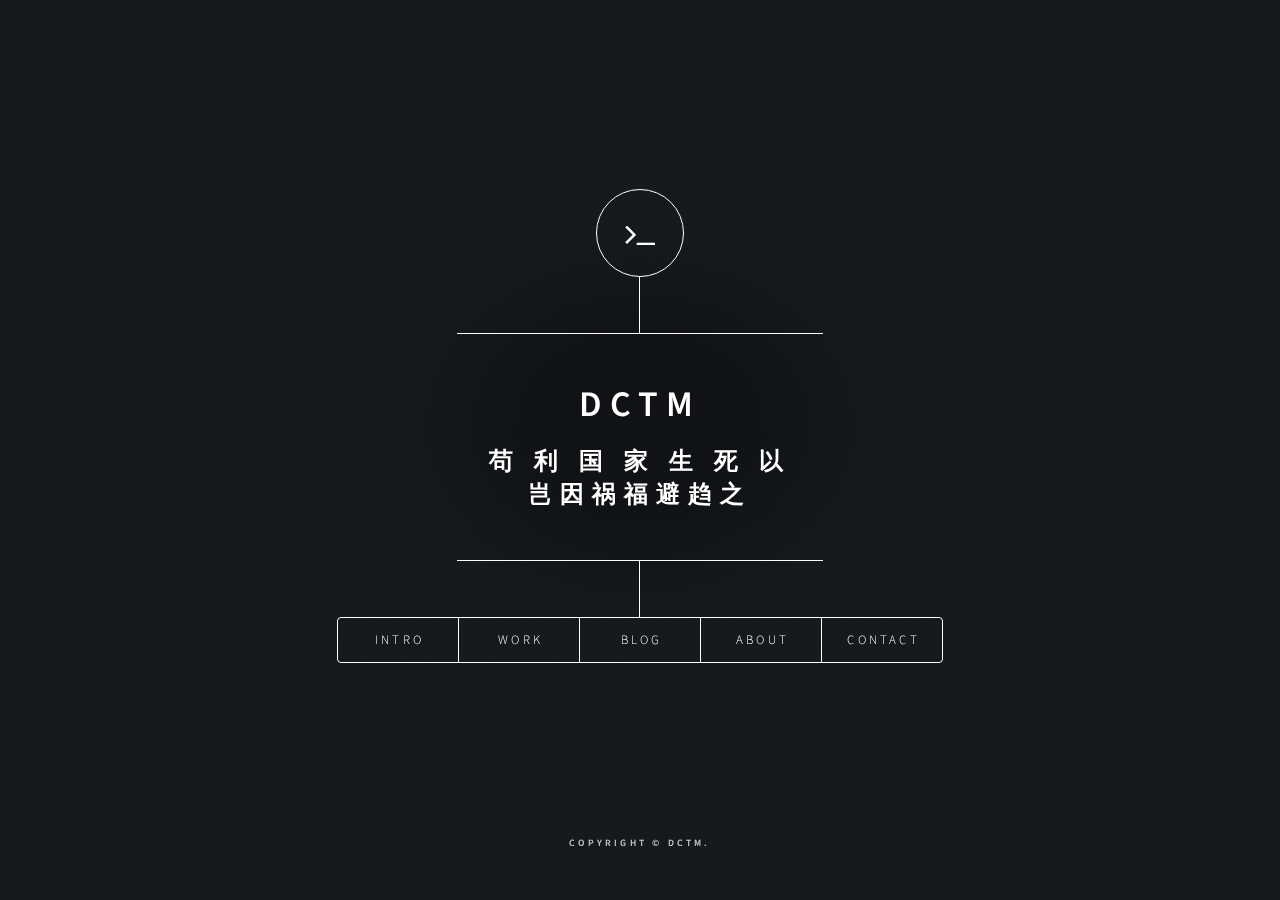
==== index.html @ d556ee76 "添加背景音乐" ====
<!DOCTYPE HTML>
<!--
	Dimension by HTML5 UP
	html5up.net | @ajlkn
	Free for personal and commercial use under the CCA 3.0 license (html5up.net/license)
-->
<html>
	<head>
		<title>DCTM</title>
		<meta charset="utf-8" />
		<meta name="viewport" content="width=device-width, initial-scale=1, user-scalable=no" />
		<link rel="stylesheet" href="assets/css/main.css" />
		<!--[if lte IE 9]><link rel="stylesheet" href="assets/css/ie9.css" /><![endif]-->
		<noscript><link rel="stylesheet" href="assets/css/noscript.css" /></noscript>
	</head>
	<body>

		<!-- Wrapper -->
			<div id="wrapper">

				<!-- Header -->
					<header id="header">
						<div class="logo">
							<span class="icon fa-terminal"></span>
						</div>
						<div class="content">
							<div class="inner">
								<h1>DCTM</h1>
								<h2><!--[-->苟 利 国 家 生 死 以<!--]--><br />
								<!--[-->岂因祸福避趋之<!--]--></h2>
							</div>
						</div>
						<nav>
							<ul>
								<li><a href="#intro">Intro</a></li>
								<li><a href="#work">Work</a></li>
								<li><a href="https://dctm.github.io/blog/">Blog</a></li>
								<li><a href="#about">About</a></li>
								<li><a href="#contact">Contact</a></li>
								<!--<li><a href="#elements">Elements</a></li>-->
							</ul>
						</nav>
					</header>

				<!-- Main -->
					<div id="main">

						<!-- Intro -->
							<article id="intro">
								<h2 class="major">Intro</h2>
								<p>窝是一名中国学生，兴趣是膜蛤、撸代码，爱好美术、音乐。</p>
								<p>日常膜蛤以表达窝对江长者的崇高敬意。<br />
								撸代码的同时听音乐——感觉真棒！</p>
							</article>

						<!-- Work -->
							<article id="work">
								<h2 class="major">Work</h2>
								<p>学习让窝进步。</p>
								<p>学习后还是学习。</p>
							</article>

						<!-- About -->
							<article id="about">
								<h2 class="major">About</h2>
								<p>现已懒癌晚期，崇尚“ 垂死病中惊坐起，谈笑风生又一年”。</p>
							</article>

						<!-- Contact -->
							<article id="contact">
								<h2 class="major">Contact</h2>
								<blockquote>E-mail one: dct.m.mei@qq.com<br>E-mail two: dct.m.mei@gmail.com</blockquote>
								<ul class="icons">
									<li><a href="https://twitter.com/DCTMEI" class="icon fa-twitter"><span class="label">Twitter</span></a></li>
									<li><a href="https://github.com/DCTM" class="icon fa-github"><span class="label">GitHub</span></a></li>
								</ul>
							</article>

						<!-- Elements -->
							<article id="elements">
								<h2 class="major">Elements</h2>

								<section>
									<h3 class="major">Text</h3>
									<p>This is <b>bold</b> and this is <strong>strong</strong>. This is <i>italic</i> and this is <em>emphasized</em>.
									This is <sup>superscript</sup> text and this is <sub>subscript</sub> text.
									This is <u>underlined</u> and this is code: <code>for (;;) { ... }</code>. Finally, <a href="#">this is a link</a>.</p>
									<hr />
									<h2>Heading Level 2</h2>
									<h3>Heading Level 3</h3>
									<h4>Heading Level 4</h4>
									<h5>Heading Level 5</h5>
									<h6>Heading Level 6</h6>
									<hr />
									<h4>Blockquote</h4>
									<blockquote>Fringilla nisl. Donec accumsan interdum nisi, quis tincidunt felis sagittis eget tempus euismod. Vestibulum ante ipsum primis in faucibus vestibulum. Blandit adipiscing eu felis iaculis volutpat ac adipiscing accumsan faucibus. Vestibulum ante ipsum primis in faucibus lorem ipsum dolor sit amet nullam adipiscing eu felis.</blockquote>
									<h4>Preformatted</h4>
									<pre><code>i = 0;

while (!deck.isInOrder()) {
    print 'Iteration ' + i;
    deck.shuffle();
    i++;
}

print 'It took ' + i + ' iterations to sort the deck.';</code></pre>
								</section>

								<section>
									<h3 class="major">Lists</h3>

									<h4>Unordered</h4>
									<ul>
										<li>Dolor pulvinar etiam.</li>
										<li>Sagittis adipiscing.</li>
										<li>Felis enim feugiat.</li>
									</ul>

									<h4>Alternate</h4>
									<ul class="alt">
										<li>Dolor pulvinar etiam.</li>
										<li>Sagittis adipiscing.</li>
										<li>Felis enim feugiat.</li>
									</ul>

									<h4>Ordered</h4>
									<ol>
										<li>Dolor pulvinar etiam.</li>
										<li>Etiam vel felis viverra.</li>
										<li>Felis enim feugiat.</li>
										<li>Dolor pulvinar etiam.</li>
										<li>Etiam vel felis lorem.</li>
										<li>Felis enim et feugiat.</li>
									</ol>
									<h4>Icons</h4>
									<ul class="icons">
										<li><a href="#" class="icon fa-twitter"><span class="label">Twitter</span></a></li>
										<li><a href="#" class="icon fa-facebook"><span class="label">Facebook</span></a></li>
										<li><a href="#" class="icon fa-instagram"><span class="label">Instagram</span></a></li>
										<li><a href="#" class="icon fa-github"><span class="label">Github</span></a></li>
									</ul>

									<h4>Actions</h4>
									<ul class="actions">
										<li><a href="#" class="button special">Default</a></li>
										<li><a href="#" class="button">Default</a></li>
									</ul>
									<ul class="actions vertical">
										<li><a href="#" class="button special">Default</a></li>
										<li><a href="#" class="button">Default</a></li>
									</ul>
								</section>

								<section>
									<h3 class="major">Table</h3>
									<h4>Default</h4>
									<div class="table-wrapper">
										<table>
											<thead>
												<tr>
													<th>Name</th>
													<th>Description</th>
													<th>Price</th>
												</tr>
											</thead>
											<tbody>
												<tr>
													<td>Item One</td>
													<td>Ante turpis integer aliquet porttitor.</td>
													<td>29.99</td>
												</tr>
												<tr>
													<td>Item Two</td>
													<td>Vis ac commodo adipiscing arcu aliquet.</td>
													<td>19.99</td>
												</tr>
												<tr>
													<td>Item Three</td>
													<td> Morbi faucibus arcu accumsan lorem.</td>
													<td>29.99</td>
												</tr>
												<tr>
													<td>Item Four</td>
													<td>Vitae integer tempus condimentum.</td>
													<td>19.99</td>
												</tr>
												<tr>
													<td>Item Five</td>
													<td>Ante turpis integer aliquet porttitor.</td>
													<td>29.99</td>
												</tr>
											</tbody>
											<tfoot>
												<tr>
													<td colspan="2"></td>
													<td>100.00</td>
												</tr>
											</tfoot>
										</table>
									</div>

									<h4>Alternate</h4>
									<div class="table-wrapper">
										<table class="alt">
											<thead>
												<tr>
													<th>Name</th>
													<th>Description</th>
													<th>Price</th>
												</tr>
											</thead>
											<tbody>
												<tr>
													<td>Item One</td>
													<td>Ante turpis integer aliquet porttitor.</td>
													<td>29.99</td>
												</tr>
												<tr>
													<td>Item Two</td>
													<td>Vis ac commodo adipiscing arcu aliquet.</td>
													<td>19.99</td>
												</tr>
												<tr>
													<td>Item Three</td>
													<td> Morbi faucibus arcu accumsan lorem.</td>
													<td>29.99</td>
												</tr>
												<tr>
													<td>Item Four</td>
													<td>Vitae integer tempus condimentum.</td>
													<td>19.99</td>
												</tr>
												<tr>
													<td>Item Five</td>
													<td>Ante turpis integer aliquet porttitor.</td>
													<td>29.99</td>
												</tr>
											</tbody>
											<tfoot>
												<tr>
													<td colspan="2"></td>
													<td>100.00</td>
												</tr>
											</tfoot>
										</table>
									</div>
								</section>

								<section>
									<h3 class="major">Buttons</h3>
									<ul class="actions">
										<li><a href="#" class="button special">Special</a></li>
										<li><a href="#" class="button">Default</a></li>
									</ul>
									<ul class="actions">
										<li><a href="#" class="button">Default</a></li>
										<li><a href="#" class="button small">Small</a></li>
									</ul>
									<ul class="actions">
										<li><a href="#" class="button special icon fa-download">Icon</a></li>
										<li><a href="#" class="button icon fa-download">Icon</a></li>
									</ul>
									<ul class="actions">
										<li><span class="button special disabled">Disabled</span></li>
										<li><span class="button disabled">Disabled</span></li>
									</ul>
								</section>

								<section>
									<h3 class="major">Form</h3>
									<form method="post" action="#">
										<div class="field half first">
											<label for="demo-name">Name</label>
											<input type="text" name="demo-name" id="demo-name" value="" placeholder="Jane Doe" />
										</div>
										<div class="field half">
											<label for="demo-email">Email</label>
											<input type="email" name="demo-email" id="demo-email" value="" placeholder="jane@untitled.tld" />
										</div>
										<div class="field">
											<label for="demo-category">Category</label>
											<div class="select-wrapper">
												<select name="demo-category" id="demo-category">
													<option value="">-</option>
													<option value="1">Manufacturing</option>
													<option value="1">Shipping</option>
													<option value="1">Administration</option>
													<option value="1">Human Resources</option>
												</select>
											</div>
										</div>
										<div class="field half first">
											<input type="radio" id="demo-priority-low" name="demo-priority" checked>
											<label for="demo-priority-low">Low</label>
										</div>
										<div class="field half">
											<input type="radio" id="demo-priority-high" name="demo-priority">
											<label for="demo-priority-high">High</label>
										</div>
										<div class="field half first">
											<input type="checkbox" id="demo-copy" name="demo-copy">
											<label for="demo-copy">Email me a copy</label>
										</div>
										<div class="field half">
											<input type="checkbox" id="demo-human" name="demo-human" checked>
											<label for="demo-human">Not a robot</label>
										</div>
										<div class="field">
											<label for="demo-message">Message</label>
											<textarea name="demo-message" id="demo-message" placeholder="Enter your message" rows="6"></textarea>
										</div>
										<ul class="actions">
											<li><input type="submit" value="Send Message" class="special" /></li>
											<li><input type="reset" value="Reset" /></li>
										</ul>
									</form>
								</section>

							</article>

					</div>

                    <audio autoplay="autoplay"><source src="https://static.dct.party/data/f_26842573.mp3" type="audio/mpeg"/></audio>
				<!-- Footer -->
					<footer id="footer">
						<p class="copyright"><strong>Copyright &copy; DCTM.</strong></p>
					</footer>

			</div>

		<!-- BG -->
			<div id="bg"></div>

		<!-- Scripts -->
			<script src="assets/js/jquery.min.js"></script>
			<script src="assets/js/skel.min.js"></script>
			<script src="assets/js/util.js"></script>
			<script src="assets/js/main.js"></script>

	</body>
</html>
---- assets/css/main.css ----
@import url(font-awesome.min.css);
@import url("https://fonts.googleapis.com/css?family=Source+Sans+Pro:300italic,600italic,300,600");

/*
	Dimension by HTML5 UP
	html5up.net | @ajlkn
	Free for personal and commercial use under the CCA 3.0 license (html5up.net/license)
*/

/* Reset */

	html, body, div, span, applet, object, iframe, h1, h2, h3, h4, h5, h6, p, blockquote, pre, a, abbr, acronym, address, big, cite, code, del, dfn, em, img, ins, kbd, q, s, samp, small, strike, strong, sub, sup, tt, var, b, u, i, center, dl, dt, dd, ol, ul, li, fieldset, form, label, legend, table, caption, tbody, tfoot, thead, tr, th, td, article, aside, canvas, details, embed, figure, figcaption, footer, header, hgroup, menu, nav, output, ruby, section, summary, time, mark, audio, video {
		margin: 0;
		padding: 0;
		border: 0;
		font-size: 100%;
		font: inherit;
		vertical-align: baseline;
	}

	article, aside, details, figcaption, figure, footer, header, hgroup, menu, nav, section {
		display: block;
	}

	body {
		line-height: 1;
	}

	ol, ul {
		list-style: none;
	}

	blockquote, q {
		quotes: none;
	}

	blockquote:before, blockquote:after, q:before, q:after {
		content: '';
		content: none;
	}

	table {
		border-collapse: collapse;
		border-spacing: 0;
	}

	body {
		-webkit-text-size-adjust: none;
	}

/* Box Model */

	*, *:before, *:after {
		-moz-box-sizing: border-box;
		-webkit-box-sizing: border-box;
		box-sizing: border-box;
	}

/* Basic */

	@-ms-viewport {
		width: device-width;
	}

	@media screen and (max-width: 480px) {

		html, body {
			min-width: 320px;
		}

	}

	body {
		background: #1b1f22;
	}

		body.is-loading *, body.is-loading *:before, body.is-loading *:after, body.is-switching *, body.is-switching *:before, body.is-switching *:after {
			-moz-animation: none !important;
			-webkit-animation: none !important;
			-ms-animation: none !important;
			animation: none !important;
			-moz-transition: none !important;
			-webkit-transition: none !important;
			-ms-transition: none !important;
			transition: none !important;
			-moz-transition-delay: none !important;
			-webkit-transition-delay: none !important;
			-ms-transition-delay: none !important;
			transition-delay: none !important;
		}

/* Type */

	html {
		font-size: 16pt;
	}

		@media screen and (max-width: 1680px) {

			html {
				font-size: 12pt;
			}

		}

		@media screen and (max-width: 736px) {

			html {
				font-size: 11pt;
			}

		}

		@media screen and (max-width: 360px) {

			html {
				font-size: 10pt;
			}

		}

	body, input, select, textarea {
		color: #ffffff;
		font-family: "Source Sans Pro", sans-serif;
		font-weight: 300;
		font-size: 1rem;
		line-height: 1.65;
	}

	a {
		-moz-transition: color 0.2s ease-in-out, background-color 0.2s ease-in-out, border-bottom-color 0.2s ease-in-out;
		-webkit-transition: color 0.2s ease-in-out, background-color 0.2s ease-in-out, border-bottom-color 0.2s ease-in-out;
		-ms-transition: color 0.2s ease-in-out, background-color 0.2s ease-in-out, border-bottom-color 0.2s ease-in-out;
		transition: color 0.2s ease-in-out, background-color 0.2s ease-in-out, border-bottom-color 0.2s ease-in-out;
		border-bottom: dotted 1px rgba(255, 255, 255, 0.5);
		text-decoration: none;
		color: inherit;
	}

		a:hover {
			border-bottom-color: transparent;
		}

	strong, b {
		color: #ffffff;
		font-weight: 600;
	}

	em, i {
		font-style: italic;
	}

	p {
		margin: 0 0 2rem 0;
	}

	h1, h2, h3, h4, h5, h6 {
		color: #ffffff;
		font-weight: 600;
		line-height: 1.5;
		margin: 0 0 1rem 0;
		text-transform: uppercase;
		letter-spacing: 0.2rem;
	}

		h1 a, h2 a, h3 a, h4 a, h5 a, h6 a {
			color: inherit;
			text-decoration: none;
		}

		h1.major, h2.major, h3.major, h4.major, h5.major, h6.major {
			border-bottom: solid 1px #ffffff;
			width: -moz-max-content;
			width: -webkit-max-content;
			width: -ms-max-content;
			width: max-content;
			padding-bottom: 0.5rem;
			margin: 0 0 2rem 0;
		}

	h1 {
		font-size: 2.25rem;
		line-height: 1.3;
		letter-spacing: 0.5rem;
	}

	h2 {
		font-size: 1.5rem;
		line-height: 1.4;
		letter-spacing: 0.5rem;
	}

	h3 {
		font-size: 1rem;
	}

	h4 {
		font-size: 0.8rem;
	}

	h5 {
		font-size: 0.7rem;
	}

	h6 {
		font-size: 0.6rem;
	}

	@media screen and (max-width: 736px) {

		h1 {
			font-size: 1.75rem;
			line-height: 1.4;
		}

		h2 {
			font-size: 1.25em;
			line-height: 1.5;
		}

	}

	sub {
		font-size: 0.8rem;
		position: relative;
		top: 0.5rem;
	}

	sup {
		font-size: 0.8rem;
		position: relative;
		top: -0.5rem;
	}

	blockquote {
		border-left: solid 4px #ffffff;
		font-style: italic;
		margin: 0 0 2rem 0;
		padding: 0.5rem 0 0.5rem 2rem;
	}

	code {
		background: rgba(255, 255, 255, 0.075);
		border-radius: 4px;
		font-family: "Courier New", monospace;
		font-size: 0.9rem;
		margin: 0 0.25rem;
		padding: 0.25rem 0.65rem;
	}

	pre {
		-webkit-overflow-scrolling: touch;
		font-family: "Courier New", monospace;
		font-size: 0.9rem;
		margin: 0 0 2rem 0;
	}

		pre code {
			display: block;
			line-height: 1.75;
			padding: 1rem 1.5rem;
			overflow-x: auto;
		}

	hr {
		border: 0;
		border-bottom: solid 1px #ffffff;
		margin: 2.75rem 0;
	}

	.align-left {
		text-align: left;
	}

	.align-center {
		text-align: center;
	}

	.align-right {
		text-align: right;
	}

/* Form */

	form {
		margin: 0 0 2.5rem 0;
	}

		form .field {
			margin: 0 0 1.5rem 0;
		}

			form .field.half {
				width: 50%;
				float: left;
				padding: 0 0 0 0.75rem;
			}

				form .field.half.first {
					padding: 0 0.75rem 0 0;
				}

		form > .actions {
			margin: 1.875rem 0 0 0 !important;
		}

		@media screen and (max-width: 736px) {

			form .field {
				margin: 0 0 1.125rem 0;
			}

				form .field.half {
					padding: 0 0 0 0.5625rem;
				}

					form .field.half.first {
						padding: 0 0.5625rem 0 0;
					}

			form > .actions {
				margin: 1.5rem 0 0 0 !important;
			}

		}

		@media screen and (max-width: 480px) {

			form .field.half {
				width: 100%;
				float: none;
				padding: 0;
			}

				form .field.half.first {
					padding: 0;
				}

		}

	label {
		color: #ffffff;
		display: block;
		font-size: 0.8rem;
		font-weight: 300;
		letter-spacing: 0.2rem;
		line-height: 1.5;
		margin: 0 0 1rem 0;
		text-transform: uppercase;
	}

	input[type="text"],
	input[type="password"],
	input[type="email"],
	input[type="tel"],
	select,
	textarea {
		-moz-appearance: none;
		-webkit-appearance: none;
		-ms-appearance: none;
		appearance: none;
		-moz-transition: border-color 0.2s ease-in-out, box-shadow 0.2s ease-in-out, background-color 0.2s ease-in-out;
		-webkit-transition: border-color 0.2s ease-in-out, box-shadow 0.2s ease-in-out, background-color 0.2s ease-in-out;
		-ms-transition: border-color 0.2s ease-in-out, box-shadow 0.2s ease-in-out, background-color 0.2s ease-in-out;
		transition: border-color 0.2s ease-in-out, box-shadow 0.2s ease-in-out, background-color 0.2s ease-in-out;
		background: transparent;
		border-radius: 4px;
		border: solid 1px #ffffff;
		color: inherit;
		display: block;
		outline: 0;
		padding: 0 1rem;
		text-decoration: none;
		width: 100%;
	}

		input[type="text"]:invalid,
		input[type="password"]:invalid,
		input[type="email"]:invalid,
		input[type="tel"]:invalid,
		select:invalid,
		textarea:invalid {
			box-shadow: none;
		}

		input[type="text"]:focus,
		input[type="password"]:focus,
		input[type="email"]:focus,
		input[type="tel"]:focus,
		select:focus,
		textarea:focus {
			background: rgba(255, 255, 255, 0.075);
			border-color: #ffffff;
			box-shadow: 0 0 0 1px #ffffff;
		}

	select option {
		background: #1b1f22;
		color: #ffffff;
	}

	.select-wrapper {
		text-decoration: none;
		display: block;
		position: relative;
	}

		.select-wrapper:before {
			-moz-osx-font-smoothing: grayscale;
			-webkit-font-smoothing: antialiased;
			font-family: FontAwesome;
			font-style: normal;
			font-weight: normal;
			text-transform: none !important;
		}

		.select-wrapper:before {
			color: #ffffff;
			content: '\f107';
			display: block;
			height: 2.75rem;
			line-height: calc(2.75rem + 0em);
			pointer-events: none;
			position: absolute;
			right: 0;
			text-align: center;
			top: 0;
			width: 2.75rem;
		}

		.select-wrapper select::-ms-expand {
			display: none;
		}

	input[type="text"],
	input[type="password"],
	input[type="email"],
	select {
		height: 2.75rem;
	}

	textarea {
		padding: 0.75rem 1rem;
	}

	input[type="checkbox"],
	input[type="radio"] {
		-moz-appearance: none;
		-webkit-appearance: none;
		-ms-appearance: none;
		appearance: none;
		display: block;
		float: left;
		margin-right: -2rem;
		opacity: 0;
		width: 1rem;
		z-index: -1;
	}

		input[type="checkbox"] + label,
		input[type="radio"] + label {
			text-decoration: none;
			-moz-user-select: none;
			-webkit-user-select: none;
			-ms-user-select: none;
			user-select: none;
			color: #ffffff;
			cursor: pointer;
			display: inline-block;
			font-size: 0.8rem;
			font-weight: 300;
			margin: 0 0 0.5rem 0;
			padding-left: 2.65rem;
			padding-right: 0.75rem;
			position: relative;
		}

			input[type="checkbox"] + label:before,
			input[type="radio"] + label:before {
				-moz-osx-font-smoothing: grayscale;
				-webkit-font-smoothing: antialiased;
				font-family: FontAwesome;
				font-style: normal;
				font-weight: normal;
				text-transform: none !important;
			}

			input[type="checkbox"] + label:before,
			input[type="radio"] + label:before {
				-moz-transition: border-color 0.2s ease-in-out, box-shadow 0.2s ease-in-out, background-color 0.2s ease-in-out;
				-webkit-transition: border-color 0.2s ease-in-out, box-shadow 0.2s ease-in-out, background-color 0.2s ease-in-out;
				-ms-transition: border-color 0.2s ease-in-out, box-shadow 0.2s ease-in-out, background-color 0.2s ease-in-out;
				transition: border-color 0.2s ease-in-out, box-shadow 0.2s ease-in-out, background-color 0.2s ease-in-out;
				border-radius: 4px;
				border: solid 1px #ffffff;
				content: '';
				display: inline-block;
				height: 1.65rem;
				left: 0;
				line-height: calc(1.58125rem + 0em);
				position: absolute;
				text-align: center;
				top: -0.125rem;
				width: 1.65rem;
			}

		input[type="checkbox"]:checked + label:before,
		input[type="radio"]:checked + label:before {
			background: #ffffff !important;
			border-color: #ffffff !important;
			color: #1b1f22;
			content: '\f00c';
		}

		input[type="checkbox"]:focus + label:before,
		input[type="radio"]:focus + label:before {
			background: rgba(255, 255, 255, 0.075);
			border-color: #ffffff;
			box-shadow: 0 0 0 1px #ffffff;
		}

	input[type="checkbox"] + label:before {
		border-radius: 4px;
	}

	input[type="radio"] + label:before {
		border-radius: 100%;
	}

	::-webkit-input-placeholder {
		color: rgba(255, 255, 255, 0.5) !important;
		opacity: 1.0;
	}

	:-moz-placeholder {
		color: rgba(255, 255, 255, 0.5) !important;
		opacity: 1.0;
	}

	::-moz-placeholder {
		color: rgba(255, 255, 255, 0.5) !important;
		opacity: 1.0;
	}

	:-ms-input-placeholder {
		color: rgba(255, 255, 255, 0.5) !important;
		opacity: 1.0;
	}

	.formerize-placeholder {
		color: rgba(255, 255, 255, 0.5) !important;
		opacity: 1.0;
	}

/* Box */

	.box {
		border-radius: 4px;
		border: solid 1px #ffffff;
		margin-bottom: 2rem;
		padding: 1.5em;
	}

		.box > :last-child,
		.box > :last-child > :last-child,
		.box > :last-child > :last-child > :last-child {
			margin-bottom: 0;
		}

		.box.alt {
			border: 0;
			border-radius: 0;
			padding: 0;
		}

/* Icon */

	.icon {
		text-decoration: none;
		border-bottom: none;
		position: relative;
	}

		.icon:before {
			-moz-osx-font-smoothing: grayscale;
			-webkit-font-smoothing: antialiased;
			font-family: FontAwesome;
			font-style: normal;
			font-weight: normal;
			text-transform: none !important;
		}

		.icon > .label {
			display: none;
		}

/* Image */

	.image {
		border-radius: 4px;
		border: 0;
		display: inline-block;
		position: relative;
	}

		.image:before {
			-moz-pointer-events: none;
			-webkit-pointer-events: none;
			-ms-pointer-events: none;
			pointer-events: none;
			background-image: url("../../images/overlay.png");
			background-color: rgba(19, 21, 25, 0.5);
			border-radius: 4px;
			content: '';
			display: block;
			height: 100%;
			left: 0;
			opacity: 0.5;
			position: absolute;
			top: 0;
			width: 100%;
		}

		.image img {
			border-radius: 4px;
			display: block;
		}

		.image.left, .image.right {
			max-width: 40%;
		}

			.image.left img, .image.right img {
				width: 100%;
			}

		.image.left {
			float: left;
			padding: 0 1.5em 1em 0;
			top: 0.25em;
		}

		.image.right {
			float: right;
			padding: 0 0 1em 1.5em;
			top: 0.25em;
		}

		.image.fit {
			display: block;
			margin: 0 0 2rem 0;
			width: 100%;
		}

			.image.fit img {
				width: 100%;
			}

		.image.main {
			display: block;
			margin: 2.5rem 0;
			width: 100%;
		}

			.image.main img {
				width: 100%;
			}

		@media screen and (max-width: 736px) {

			.image.main {
				margin: 2rem 0;
			}

		}

		@media screen and (max-width: 480px) {

			.image.main {
				margin: 1.5rem 0;
			}

		}

/* List */

	ol {
		list-style: decimal;
		margin: 0 0 2rem 0;
		padding-left: 1.25em;
	}

		ol li {
			padding-left: 0.25em;
		}

	ul {
		list-style: disc;
		margin: 0 0 2rem 0;
		padding-left: 1em;
	}

		ul li {
			padding-left: 0.5em;
		}

		ul.alt {
			list-style: none;
			padding-left: 0;
		}

			ul.alt li {
				border-top: solid 1px #ffffff;
				padding: 0.5em 0;
			}

				ul.alt li:first-child {
					border-top: 0;
					padding-top: 0;
				}

		ul.icons {
			cursor: default;
			list-style: none;
			padding-left: 0;
		}

			ul.icons li {
				display: inline-block;
				padding: 0 0.75em 0 0;
			}

				ul.icons li:last-child {
					padding-right: 0;
				}

				ul.icons li a {
					border-radius: 100%;
					box-shadow: inset 0 0 0 1px #ffffff;
					display: inline-block;
					height: 2.25rem;
					line-height: 2.25rem;
					text-align: center;
					width: 2.25rem;
				}

					ul.icons li a:hover {
						background-color: rgba(255, 255, 255, 0.075);
					}

					ul.icons li a:active {
						background-color: rgba(255, 255, 255, 0.175);
					}

		ul.actions {
			cursor: default;
			list-style: none;
			padding-left: 0;
		}

			ul.actions li {
				display: inline-block;
				padding: 0 1rem 0 0;
				vertical-align: middle;
			}

				ul.actions li:last-child {
					padding-right: 0;
				}

			ul.actions.small li {
				padding: 0 0.5rem 0 0;
			}

			ul.actions.vertical li {
				display: block;
				padding: 1rem 0 0 0;
			}

				ul.actions.vertical li:first-child {
					padding-top: 0;
				}

				ul.actions.vertical li > * {
					margin-bottom: 0;
				}

			ul.actions.vertical.small li {
				padding: 0.5rem 0 0 0;
			}

				ul.actions.vertical.small li:first-child {
					padding-top: 0;
				}

			ul.actions.fit {
				display: table;
				margin-left: -1rem;
				padding: 0;
				table-layout: fixed;
				width: calc(100% + 1rem);
			}

				ul.actions.fit li {
					display: table-cell;
					padding: 0 0 0 1rem;
				}

					ul.actions.fit li > * {
						margin-bottom: 0;
					}

				ul.actions.fit.small {
					margin-left: -0.5rem;
					width: calc(100% + 0.5rem);
				}

					ul.actions.fit.small li {
						padding: 0 0 0 0.5rem;
					}

			@media screen and (max-width: 480px) {

				ul.actions {
					margin: 0 0 2rem 0;
				}

					ul.actions li {
						padding: 1rem 0 0 0;
						display: block;
						text-align: center;
						width: 100%;
					}

						ul.actions li:first-child {
							padding-top: 0;
						}

						ul.actions li > * {
							width: 100%;
							margin: 0 !important;
						}

							ul.actions li > *.icon:before {
								margin-left: -2em;
							}

					ul.actions.small li {
						padding: 0.5rem 0 0 0;
					}

						ul.actions.small li:first-child {
							padding-top: 0;
						}

			}

	dl {
		margin: 0 0 2rem 0;
	}

		dl dt {
			display: block;
			font-weight: 600;
			margin: 0 0 1rem 0;
		}

		dl dd {
			margin-left: 2rem;
		}

/* Table */

	.table-wrapper {
		-webkit-overflow-scrolling: touch;
		overflow-x: auto;
	}

	table {
		margin: 0 0 2rem 0;
		width: 100%;
	}

		table tbody tr {
			border: solid 1px #ffffff;
			border-left: 0;
			border-right: 0;
		}

			table tbody tr:nth-child(2n + 1) {
				background-color: rgba(255, 255, 255, 0.075);
			}

		table td {
			padding: 0.75em 0.75em;
		}

		table th {
			color: #ffffff;
			font-size: 0.9em;
			font-weight: 600;
			padding: 0 0.75em 0.75em 0.75em;
			text-align: left;
		}

		table thead {
			border-bottom: solid 2px #ffffff;
		}

		table tfoot {
			border-top: solid 2px #ffffff;
		}

		table.alt {
			border-collapse: separate;
		}

			table.alt tbody tr td {
				border: solid 1px #ffffff;
				border-left-width: 0;
				border-top-width: 0;
			}

				table.alt tbody tr td:first-child {
					border-left-width: 1px;
				}

			table.alt tbody tr:first-child td {
				border-top-width: 1px;
			}

			table.alt thead {
				border-bottom: 0;
			}

			table.alt tfoot {
				border-top: 0;
			}

/* Button */

	input[type="submit"],
	input[type="reset"],
	input[type="button"],
	button,
	.button {
		-moz-appearance: none;
		-webkit-appearance: none;
		-ms-appearance: none;
		appearance: none;
		-moz-transition: background-color 0.2s ease-in-out, color 0.2s ease-in-out;
		-webkit-transition: background-color 0.2s ease-in-out, color 0.2s ease-in-out;
		-ms-transition: background-color 0.2s ease-in-out, color 0.2s ease-in-out;
		transition: background-color 0.2s ease-in-out, color 0.2s ease-in-out;
		background-color: transparent;
		border-radius: 4px;
		border: 0;
		box-shadow: inset 0 0 0 1px #ffffff;
		color: #ffffff !important;
		cursor: pointer;
		display: inline-block;
		font-size: 0.8rem;
		font-weight: 300;
		height: 2.75rem;
		letter-spacing: 0.2rem;
		line-height: 2.75rem;
		outline: 0;
		padding: 0 1.25rem 0 1.35rem;
		text-align: center;
		text-decoration: none;
		text-transform: uppercase;
		white-space: nowrap;
	}

		input[type="submit"]:hover,
		input[type="reset"]:hover,
		input[type="button"]:hover,
		button:hover,
		.button:hover {
			background-color: rgba(255, 255, 255, 0.075);
		}

		input[type="submit"]:active,
		input[type="reset"]:active,
		input[type="button"]:active,
		button:active,
		.button:active {
			background-color: rgba(255, 255, 255, 0.175);
		}

		input[type="submit"].icon:before,
		input[type="reset"].icon:before,
		input[type="button"].icon:before,
		button.icon:before,
		.button.icon:before {
			margin-right: 0.5em;
		}

		input[type="submit"].fit,
		input[type="reset"].fit,
		input[type="button"].fit,
		button.fit,
		.button.fit {
			display: block;
			margin: 0 0 1rem 0;
			width: 100%;
		}

		input[type="submit"].special,
		input[type="reset"].special,
		input[type="button"].special,
		button.special,
		.button.special {
			background-color: #ffffff;
			color: #1b1f22 !important;
			font-weight: 600;
		}

		input[type="submit"].disabled, input[type="submit"]:disabled,
		input[type="reset"].disabled,
		input[type="reset"]:disabled,
		input[type="button"].disabled,
		input[type="button"]:disabled,
		button.disabled,
		button:disabled,
		.button.disabled,
		.button:disabled {
			-moz-pointer-events: none;
			-webkit-pointer-events: none;
			-ms-pointer-events: none;
			pointer-events: none;
			cursor: default;
			opacity: 0.25;
		}

	input[type="submit"],
	input[type="reset"],
	input[type="button"],
	button {
		line-height: calc(2.75rem - 2px);
	}

/* BG */

	#bg {
		-moz-transform: scale(1.0);
		-webkit-transform: scale(1.0);
		-ms-transform: scale(1.0);
		transform: scale(1.0);
		-webkit-backface-visibility: hidden;
		position: fixed;
		top: 0;
		left: 0;
		width: 100%;
		height: 100vh;
		z-index: 1;
	}

		#bg:before, #bg:after {
			content: '';
			display: block;
			position: absolute;
			top: 0;
			left: 0;
			width: 100%;
			height: 100%;
		}

		#bg:before {
			-moz-transition: background-color 2.5s ease-in-out;
			-webkit-transition: background-color 2.5s ease-in-out;
			-ms-transition: background-color 2.5s ease-in-out;
			transition: background-color 2.5s ease-in-out;
			-moz-transition-delay: 0.75s;
			-webkit-transition-delay: 0.75s;
			-ms-transition-delay: 0.75s;
			transition-delay: 0.75s;
			background-image: linear-gradient(to top, rgba(19, 21, 25, 0.5), rgba(19, 21, 25, 0.5)), url("../../images/overlay.png");
			background-size: auto, 256px 256px;
			background-position: center, center;
			background-repeat: no-repeat, repeat;
			z-index: 2;
		}

		#bg:after {
			-moz-transform: scale(1.125);
			-webkit-transform: scale(1.125);
			-ms-transform: scale(1.125);
			transform: scale(1.125);
			-moz-transition: -moz-transform 0.325s ease-in-out, -moz-filter 0.325s ease-in-out;
			-webkit-transition: -webkit-transform 0.325s ease-in-out, -webkit-filter 0.325s ease-in-out;
			-ms-transition: -ms-transform 0.325s ease-in-out, -ms-filter 0.325s ease-in-out;
			transition: transform 0.325s ease-in-out, filter 0.325s ease-in-out;
			background-image: url("https://wx3.sinaimg.cn/large/006GTInJly1fk7po8ohulj31hc0u01kz.jpg");
			background-position: center left;
			background-size: cover;
			background-repeat: no-repeat;
			z-index: 1;
		}

		body.is-article-visible #bg:after {
			-moz-transform: scale(1.0825);
			-webkit-transform: scale(1.0825);
			-ms-transform: scale(1.0825);
			transform: scale(1.0825);
			-moz-filter: blur(0.2rem);
			-webkit-filter: blur(0.2rem);
			-ms-filter: blur(0.2rem);
			filter: blur(0.2rem);
		}

		body.is-loading #bg:before {
			background-color: #000000;
		}

/* Wrapper */

	#wrapper {
		display: -moz-flex;
		display: -webkit-flex;
		display: -ms-flex;
		display: flex;
		-moz-flex-direction: column;
		-webkit-flex-direction: column;
		-ms-flex-direction: column;
		flex-direction: column;
		-moz-align-items: center;
		-webkit-align-items: center;
		-ms-align-items: center;
		align-items: center;
		-moz-justify-content: space-between;
		-webkit-justify-content: space-between;
		-ms-justify-content: space-between;
		justify-content: space-between;
		position: relative;
		min-height: 100vh;
		width: 100%;
		padding: 4rem 2rem;
		z-index: 3;
	}

		#wrapper:before {
			content: '';
			display: block;
		}

		@media screen and (max-width: 1680px) {

			#wrapper {
				padding: 3rem 2rem;
			}

		}

		@media screen and (max-width: 736px) {

			#wrapper {
				padding: 2rem 1rem;
			}

		}

		@media screen and (max-width: 480px) {

			#wrapper {
				padding: 1rem;
			}

		}

/* Header */

	#header {
		display: -moz-flex;
		display: -webkit-flex;
		display: -ms-flex;
		display: flex;
		-moz-flex-direction: column;
		-webkit-flex-direction: column;
		-ms-flex-direction: column;
		flex-direction: column;
		-moz-align-items: center;
		-webkit-align-items: center;
		-ms-align-items: center;
		align-items: center;
		-moz-transition: -moz-transform 0.325s ease-in-out, -moz-filter 0.325s ease-in-out, opacity 0.325s ease-in-out;
		-webkit-transition: -webkit-transform 0.325s ease-in-out, -webkit-filter 0.325s ease-in-out, opacity 0.325s ease-in-out;
		-ms-transition: -ms-transform 0.325s ease-in-out, -ms-filter 0.325s ease-in-out, opacity 0.325s ease-in-out;
		transition: transform 0.325s ease-in-out, filter 0.325s ease-in-out, opacity 0.325s ease-in-out;
		background-image: -moz-radial-gradient(rgba(0, 0, 0, 0.25) 25%, transparent 55%);
		background-image: -webkit-radial-gradient(rgba(0, 0, 0, 0.25) 25%, transparent 55%);
		background-image: -ms-radial-gradient(rgba(0, 0, 0, 0.25) 25%, transparent 55%);
		background-image: radial-gradient(rgba(0, 0, 0, 0.25) 25%, transparent 55%);
		max-width: 100%;
		text-align: center;
	}

		#header > * {
			-moz-transition: opacity 0.325s ease-in-out;
			-webkit-transition: opacity 0.325s ease-in-out;
			-ms-transition: opacity 0.325s ease-in-out;
			transition: opacity 0.325s ease-in-out;
			position: relative;
			margin-top: 3.5rem;
		}

			#header > *:before {
				content: '';
				display: block;
				position: absolute;
				top: calc(-3.5rem - 1px);
				left: calc(50% - 1px);
				width: 1px;
				height: calc(3.5rem + 1px);
				background: #ffffff;
			}

		#header > :first-child {
			margin-top: 0;
		}

			#header > :first-child:before {
				display: none;
			}

		#header .logo {
			width: 5.5rem;
			height: 5.5rem;
			line-height: 5.5rem;
			border: solid 1px #ffffff;
			border-radius: 100%;
		}

			#header .logo .icon:before {
				font-size: 2rem;
			}

		#header .content {
			border-style: solid;
			border-color: #ffffff;
			border-top-width: 1px;
			border-bottom-width: 1px;
			max-width: 100%;
		}

			#header .content .inner {
				-moz-transition: max-height 0.75s ease, padding 0.75s ease, opacity 0.325s ease-in-out;
				-webkit-transition: max-height 0.75s ease, padding 0.75s ease, opacity 0.325s ease-in-out;
				-ms-transition: max-height 0.75s ease, padding 0.75s ease, opacity 0.325s ease-in-out;
				transition: max-height 0.75s ease, padding 0.75s ease, opacity 0.325s ease-in-out;
				-moz-transition-delay: 0.25s;
				-webkit-transition-delay: 0.25s;
				-ms-transition-delay: 0.25s;
				transition-delay: 0.25s;
				padding: 3rem 2rem;
				max-height: 40rem;
				overflow: hidden;
			}

				#header .content .inner > :last-child {
					margin-bottom: 0;
				}

			#header .content p {
				text-transform: uppercase;
				letter-spacing: 0.2rem;
				font-size: 0.8rem;
				line-height: 2;
			}

		#header nav ul {
			display: -moz-flex;
			display: -webkit-flex;
			display: -ms-flex;
			display: flex;
			margin-bottom: 0;
			list-style: none;
			padding-left: 0;
			border: solid 1px #ffffff;
			border-radius: 4px;
		}

			#header nav ul li {
				padding-left: 0;
				border-left: solid 1px #ffffff;
			}

				#header nav ul li:first-child {
					border-left: 0;
				}

				#header nav ul li a {
					display: block;
					min-width: 7.5rem;
					height: 2.75rem;
					line-height: 2.75rem;
					padding: 0 1.25rem 0 1.45rem;
					text-transform: uppercase;
					letter-spacing: 0.2rem;
					font-size: 0.8rem;
					border-bottom: 0;
				}

					#header nav ul li a:hover {
						background-color: rgba(255, 255, 255, 0.075);
					}

					#header nav ul li a:active {
						background-color: rgba(255, 255, 255, 0.175);
					}

		#header nav.use-middle:after {
			content: '';
			display: block;
			position: absolute;
			top: 0;
			left: calc(50% - 1px);
			width: 1px;
			height: 100%;
			background: #ffffff;
		}

		#header nav.use-middle ul li.is-middle {
			border-left: 0;
		}

		body.is-article-visible #header {
			-moz-transform: scale(0.95);
			-webkit-transform: scale(0.95);
			-ms-transform: scale(0.95);
			transform: scale(0.95);
			-moz-filter: blur(0.1rem);
			-webkit-filter: blur(0.1rem);
			-ms-filter: blur(0.1rem);
			filter: blur(0.1rem);
			opacity: 0;
		}

		body.is-loading #header {
			-moz-filter: blur(0.125rem);
			-webkit-filter: blur(0.125rem);
			-ms-filter: blur(0.125rem);
			filter: blur(0.125rem);
		}

			body.is-loading #header > * {
				opacity: 0;
			}

			body.is-loading #header .content .inner {
				max-height: 0;
				padding-top: 0;
				padding-bottom: 0;
				opacity: 0;
			}

		@media screen and (max-width: 980px) {

			#header .content p br {
				display: none;
			}

		}

		@media screen and (max-width: 736px) {

			#header > * {
				margin-top: 2rem;
			}

				#header > *:before {
					top: calc(-2rem - 1px);
					height: calc(2rem + 1px);
				}

			#header .logo {
				width: 4.75rem;
				height: 4.75rem;
				line-height: 4.75rem;
			}

				#header .logo .icon:before {
					font-size: 1.75rem;
				}

			#header .content .inner {
				padding: 2.5rem 1rem;
			}

			#header .content p {
				line-height: 1.875;
			}

		}

		@media screen and (max-width: 480px) {

			#header {
				padding: 1.5rem 0;
			}

				#header .content .inner {
					padding: 2.5rem 0;
				}

				#header nav ul {
					-moz-flex-direction: column;
					-webkit-flex-direction: column;
					-ms-flex-direction: column;
					flex-direction: column;
					min-width: 10rem;
					max-width: 100%;
				}

					#header nav ul li {
						border-left: 0;
						border-top: solid 1px #ffffff;
					}

						#header nav ul li:first-child {
							border-top: 0;
						}

						#header nav ul li a {
							height: 3rem;
							line-height: 3rem;
							min-width: 0;
							width: 100%;
						}

				#header nav.use-middle:after {
					display: none;
				}

		}

/* Main */

	#main {
		-moz-flex-grow: 1;
		-webkit-flex-grow: 1;
		-ms-flex-grow: 1;
		flex-grow: 1;
		-moz-flex-shrink: 1;
		-webkit-flex-shrink: 1;
		-ms-flex-shrink: 1;
		flex-shrink: 1;
		display: -moz-flex;
		display: -webkit-flex;
		display: -ms-flex;
		display: flex;
		-moz-align-items: center;
		-webkit-align-items: center;
		-ms-align-items: center;
		align-items: center;
		-moz-justify-content: center;
		-webkit-justify-content: center;
		-ms-justify-content: center;
		justify-content: center;
		-moz-flex-direction: column;
		-webkit-flex-direction: column;
		-ms-flex-direction: column;
		flex-direction: column;
		position: relative;
		max-width: 100%;
		z-index: 3;
	}

		#main article {
			-moz-transform: translateY(0.25rem);
			-webkit-transform: translateY(0.25rem);
			-ms-transform: translateY(0.25rem);
			transform: translateY(0.25rem);
			-moz-transition: opacity 0.325s ease-in-out, -moz-transform 0.325s ease-in-out;
			-webkit-transition: opacity 0.325s ease-in-out, -webkit-transform 0.325s ease-in-out;
			-ms-transition: opacity 0.325s ease-in-out, -ms-transform 0.325s ease-in-out;
			transition: opacity 0.325s ease-in-out, transform 0.325s ease-in-out;
			padding: 4.5rem 2.5rem 1.5rem 2.5rem ;
			position: relative;
			width: 40rem;
			max-width: 100%;
			background-color: rgba(27, 31, 34, 0.85);
			border-radius: 4px;
			opacity: 0;
		}

			#main article.active {
				-moz-transform: translateY(0);
				-webkit-transform: translateY(0);
				-ms-transform: translateY(0);
				transform: translateY(0);
				opacity: 1;
			}

			#main article .close {
				display: block;
				position: absolute;
				top: 0;
				right: 0;
				width: 4rem;
				height: 4rem;
				cursor: pointer;
				text-indent: 4rem;
				overflow: hidden;
				white-space: nowrap;
			}

				#main article .close:before {
					-moz-transition: background-color 0.2s ease-in-out;
					-webkit-transition: background-color 0.2s ease-in-out;
					-ms-transition: background-color 0.2s ease-in-out;
					transition: background-color 0.2s ease-in-out;
					content: '';
					display: block;
					position: absolute;
					top: 0.75rem;
					left: 0.75rem;
					width: 2.5rem;
					height: 2.5rem;
					border-radius: 100%;
					background-position: center;
					background-image: url("data:image/svg+xml;charset=utf8,%3Csvg xmlns='http://www.w3.org/2000/svg' xmlns:xlink='http://www.w3.org/1999/xlink' width='20px' height='20px' viewBox='0 0 20 20' zoomAndPan='disable'%3E%3Cstyle%3Eline %7B stroke: %23ffffff%3B stroke-width: 1%3B %7D%3C/style%3E%3Cline x1='2' y1='2' x2='18' y2='18' /%3E%3Cline x1='18' y1='2' x2='2' y2='18' /%3E%3C/svg%3E");
					background-size: 20px 20px;
					background-repeat: no-repeat;
				}

				#main article .close:hover:before {
					background-color: rgba(255, 255, 255, 0.075);
				}

				#main article .close:active:before {
					background-color: rgba(255, 255, 255, 0.175);
				}

		@media screen and (max-width: 736px) {

			#main article {
				padding: 3.5rem 2rem 0.5rem 2rem ;
			}

				#main article .close:before {
					top: 0.875rem;
					left: 0.875rem;
					width: 2.25rem;
					height: 2.25rem;
					background-size: 14px 14px;
				}

		}

		@media screen and (max-width: 480px) {

			#main article {
				padding: 3rem 1.5rem 0.5rem 1.5rem ;
			}

		}

/* Footer */

	#footer {
		-moz-transition: -moz-transform 0.325s ease-in-out, -moz-filter 0.325s ease-in-out, opacity 0.325s ease-in-out;
		-webkit-transition: -webkit-transform 0.325s ease-in-out, -webkit-filter 0.325s ease-in-out, opacity 0.325s ease-in-out;
		-ms-transition: -ms-transform 0.325s ease-in-out, -ms-filter 0.325s ease-in-out, opacity 0.325s ease-in-out;
		transition: transform 0.325s ease-in-out, filter 0.325s ease-in-out, opacity 0.325s ease-in-out;
		width: 100%;
		max-width: 100%;
		margin-top: 2rem;
		text-align: center;
	}

		#footer .copyright {
			letter-spacing: 0.2rem;
			font-size: 0.6rem;
			opacity: 0.75;
			margin-bottom: 0;
			text-transform: uppercase;
		}

		body.is-article-visible #footer {
			-moz-transform: scale(0.95);
			-webkit-transform: scale(0.95);
			-ms-transform: scale(0.95);
			transform: scale(0.95);
			-moz-filter: blur(0.1rem);
			-webkit-filter: blur(0.1rem);
			-ms-filter: blur(0.1rem);
			filter: blur(0.1rem);
			opacity: 0;
		}

		body.is-loading #footer {
			opacity: 0;
		}
---- assets/css/ie9.css ----
/*
	Dimension by HTML5 UP
	html5up.net | @ajlkn
	Free for personal and commercial use under the CCA 3.0 license (html5up.net/license)
*/

/* BG */

	#bg:before {
		background: rgba(19, 21, 25, 0.5);
	}

/* Header */

	#header .logo {
		margin: 0 auto;
	}

	#header .content {
		display: inline-block;
	}

	#header nav ul {
		display: inline-block;
	}

		#header nav ul li {
			display: inline-block;
		}

/* Main */

	#main article {
		margin: 0 auto;
	}
---- assets/css/noscript.css ----
/*
	Dimension by HTML5 UP
	html5up.net | @ajlkn
	Free for personal and commercial use under the CCA 3.0 license (html5up.net/license)
*/

/* Main */

	#main article {
		opacity: 1;
		margin: 4rem 0 0 0;
	}
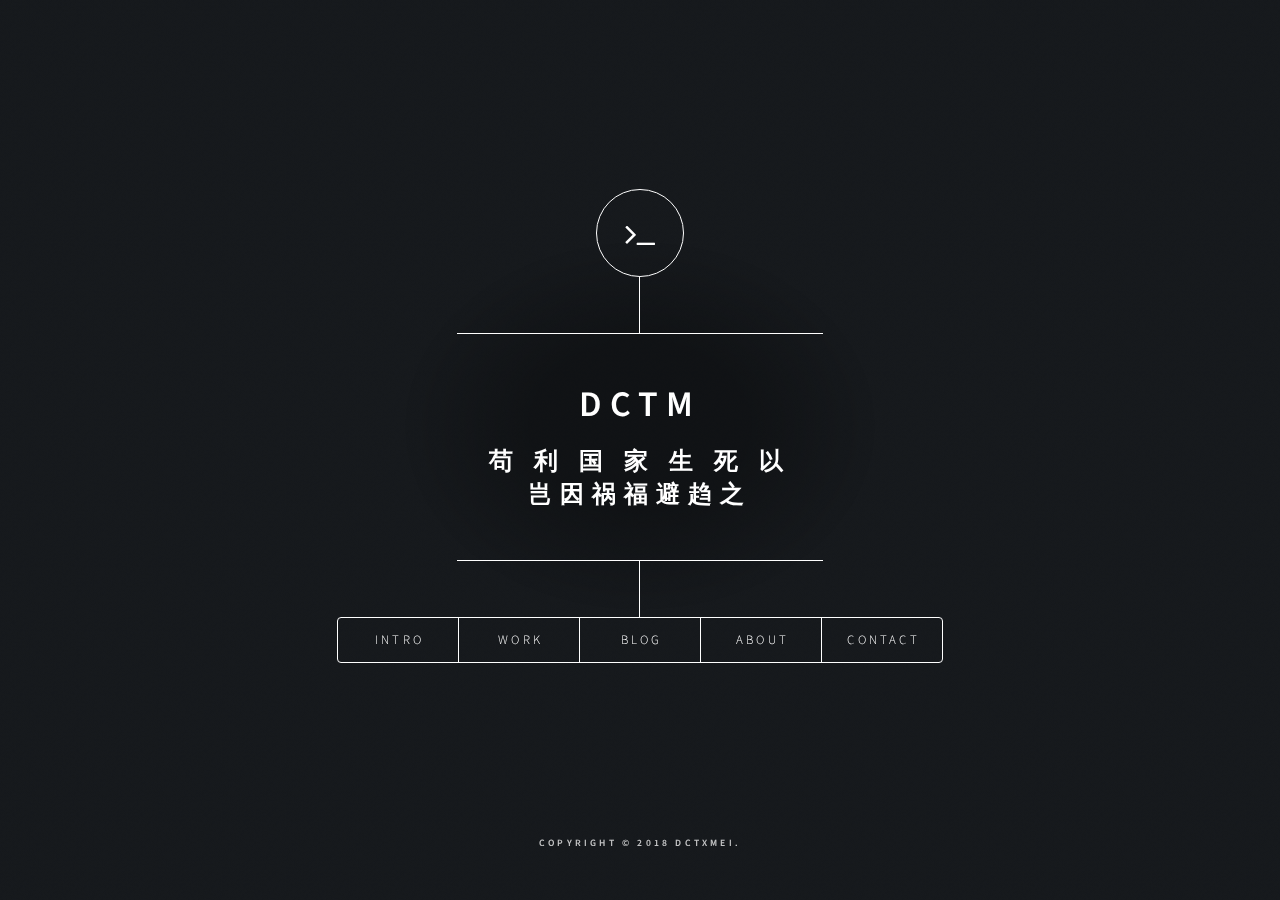
==== commit 4e041373: "主页" ====
--- a/index.html
+++ b/index.html
@@ -1,101 +1,100 @@
 <!DOCTYPE HTML>
 <!--
-	Dimension by HTML5 UP
-	html5up.net | @ajlkn
-	Free for personal and commercial use under the CCA 3.0 license (html5up.net/license)
+    Dimension by HTML5 UP
+    html5up.net | @ajlkn
+    Free for personal and commercial use under the CCA 3.0 license (html5up.net/license)
 -->
 <html>
-	<head>
-		<title>DCTM</title>
-		<meta charset="utf-8" />
-		<meta name="viewport" content="width=device-width, initial-scale=1, user-scalable=no" />
-		<link rel="stylesheet" href="assets/css/main.css" />
-		<!--[if lte IE 9]><link rel="stylesheet" href="assets/css/ie9.css" /><![endif]-->
-		<noscript><link rel="stylesheet" href="assets/css/noscript.css" /></noscript>
-	</head>
-	<body>
-
-		<!-- Wrapper -->
-			<div id="wrapper">
-
-				<!-- Header -->
-					<header id="header">
-						<div class="logo">
-							<span class="icon fa-terminal"></span>
-						</div>
-						<div class="content">
-							<div class="inner">
-								<h1>DCTM</h1>
-								<h2><!--[-->苟 利 国 家 生 死 以<!--]--><br />
-								<!--[-->岂因祸福避趋之<!--]--></h2>
-							</div>
-						</div>
-						<nav>
-							<ul>
-								<li><a href="#intro">Intro</a></li>
-								<li><a href="#work">Work</a></li>
-								<li><a href="https://dctm.github.io/blog/">Blog</a></li>
-								<li><a href="#about">About</a></li>
-								<li><a href="#contact">Contact</a></li>
-								<!--<li><a href="#elements">Elements</a></li>-->
-							</ul>
-						</nav>
-					</header>
-
-				<!-- Main -->
-					<div id="main">
-
-						<!-- Intro -->
-							<article id="intro">
-								<h2 class="major">Intro</h2>
-								<p>窝是一名中国学生，兴趣是膜蛤、撸代码，爱好美术、音乐。</p>
-								<p>日常膜蛤以表达窝对江长者的崇高敬意。<br />
-								撸代码的同时听音乐——感觉真棒！</p>
-							</article>
-
-						<!-- Work -->
-							<article id="work">
-								<h2 class="major">Work</h2>
-								<p>学习让窝进步。</p>
-								<p>学习后还是学习。</p>
-							</article>
-
-						<!-- About -->
-							<article id="about">
-								<h2 class="major">About</h2>
-								<p>现已懒癌晚期，崇尚“ 垂死病中惊坐起，谈笑风生又一年”。</p>
-							</article>
-
-						<!-- Contact -->
-							<article id="contact">
-								<h2 class="major">Contact</h2>
-								<blockquote>E-mail one: dct.m.mei@qq.com<br>E-mail two: dct.m.mei@gmail.com</blockquote>
-								<ul class="icons">
-									<li><a href="https://twitter.com/DCTMEI" class="icon fa-twitter"><span class="label">Twitter</span></a></li>
-									<li><a href="https://github.com/DCTM" class="icon fa-github"><span class="label">GitHub</span></a></li>
-								</ul>
-							</article>
-
-						<!-- Elements -->
-							<article id="elements">
-								<h2 class="major">Elements</h2>
-
-								<section>
-									<h3 class="major">Text</h3>
-									<p>This is <b>bold</b> and this is <strong>strong</strong>. This is <i>italic</i> and this is <em>emphasized</em>.
-									This is <sup>superscript</sup> text and this is <sub>subscript</sub> text.
-									This is <u>underlined</u> and this is code: <code>for (;;) { ... }</code>. Finally, <a href="#">this is a link</a>.</p>
-									<hr />
-									<h2>Heading Level 2</h2>
-									<h3>Heading Level 3</h3>
-									<h4>Heading Level 4</h4>
-									<h5>Heading Level 5</h5>
-									<h6>Heading Level 6</h6>
-									<hr />
-									<h4>Blockquote</h4>
-									<blockquote>Fringilla nisl. Donec accumsan interdum nisi, quis tincidunt felis sagittis eget tempus euismod. Vestibulum ante ipsum primis in faucibus vestibulum. Blandit adipiscing eu felis iaculis volutpat ac adipiscing accumsan faucibus. Vestibulum ante ipsum primis in faucibus lorem ipsum dolor sit amet nullam adipiscing eu felis.</blockquote>
-									<h4>Preformatted</h4>
-									<pre><code>i = 0;
+    <head>
+        <title>DCTM</title>
+        <meta charset="utf-8" />
+        <meta name="viewport" content="width=device-width, initial-scale=1, user-scalable=no" />
+        <link rel="stylesheet" href="assets/css/main.css" />
+        <!--[if lte IE 9]><link rel="stylesheet" href="assets/css/ie9.css" /><![endif]-->
+        <noscript><link rel="stylesheet" href="assets/css/noscript.css" /></noscript>
+    </head>
+    <body>
+
+        <!-- Wrapper -->
+        <div id="wrapper">
+
+            <!-- Header -->
+            <header id="header">
+                <div class="logo">
+                    <span class="icon fa-terminal"></span>
+                </div>
+                <div class="content">
+                    <div class="inner">
+                        <h1>DCTM</h1>
+                        <h2><!--[-->苟 利 国 家 生 死 以<!--]--><br />
+                            <!--[-->岂因祸福避趋之<!--]--></h2>
+                    </div>
+                </div>
+                <nav>
+                    <ul>
+                        <li><a href="#intro">Intro</a></li>
+                        <li><a href="#work">Work</a></li>
+                        <li><a href="/blog/">Blog</a></li>
+                        <li><a href="#about">About</a></li>
+                        <li><a href="#contact">Contact</a></li>
+                        <!--<li><a href="#elements">Elements</a></li>-->
+                    </ul>
+                </nav>
+            </header>
+
+            <!-- Main -->
+            <div id="main">
+
+                <!-- Intro -->
+                <article id="intro">
+                    <h2 class="major">Intro</h2>
+                    <p>我是一位“利己主义者”。</p>
+                    <p>兴趣，美术；爱好，计算机。<br />
+                    崇尚“自由”，最近喜好研究哲学。</p>
+                </article>
+
+                <!-- Work -->
+                <article id="work">
+                    <h2 class="major">Work</h2>
+                    <p>天朝普通高中生。</p>
+                </article>
+
+                <!-- About -->
+                <article id="about">
+                    <h2 class="major">About</h2>
+                    <p>我的朋友很少，但我很乐意结交好友。</p>
+                </article>
+
+                <!-- Contact -->
+                <article id="contact">
+                    <h2 class="major">Contact</h2>
+                    <blockquote>E-mail one: dctxmei@gmail.com<br>E-mail two: dctxmei@foxmail.com</blockquote>
+                    <ul class="icons">
+                        <li><a href="https://twitter.com/DCTMEI" class="icon fa-twitter"><span class="label">Twitter</span></a></li>
+                        <li><a href="https://github.com/dctxmei" class="icon fa-github"><span class="label">GitHub</span></a></li>
+                    </ul>
+                </article>
+
+                <!-- Elements -->
+                <article id="elements">
+                    <h2 class="major">Elements</h2>
+
+                    <section>
+                        <h3 class="major">Text</h3>
+                        <p>This is <b>bold</b> and this is <strong>strong</strong>. This is <i>italic</i> and this is <em>emphasized</em>.
+                        This is <sup>superscript</sup> text and this is <sub>subscript</sub> text.
+                        This is <u>underlined</u> and this is code: <code>for (;;) { ... }</code>. Finally, <a href="#">this is a link</a>.</p>
+                        <hr />
+                        <h2>Heading Level 2</h2>
+                        <h3>Heading Level 3</h3>
+                        <h4>Heading Level 4</h4>
+                        <h5>Heading Level 5</h5>
+                        <h6>Heading Level 6</h6>
+                        <hr />
+                        <h4>Blockquote</h4>
+                        <blockquote>Fringilla nisl. Donec accumsan interdum nisi, quis tincidunt felis sagittis eget tempus euismod. Vestibulum ante ipsum primis in faucibus vestibulum. Blandit adipiscing eu felis iaculis volutpat ac adipiscing accumsan faucibus. Vestibulum ante ipsum primis in faucibus lorem ipsum dolor sit amet nullam adipiscing eu felis.</blockquote>
+                        <h4>Preformatted</h4>
+                        <pre><code>i = 0;
 
 while (!deck.isInOrder()) {
     print 'Iteration ' + i;
@@ -104,238 +103,238 @@
 }
 
 print 'It took ' + i + ' iterations to sort the deck.';</code></pre>
-								</section>
-
-								<section>
-									<h3 class="major">Lists</h3>
-
-									<h4>Unordered</h4>
-									<ul>
-										<li>Dolor pulvinar etiam.</li>
-										<li>Sagittis adipiscing.</li>
-										<li>Felis enim feugiat.</li>
-									</ul>
-
-									<h4>Alternate</h4>
-									<ul class="alt">
-										<li>Dolor pulvinar etiam.</li>
-										<li>Sagittis adipiscing.</li>
-										<li>Felis enim feugiat.</li>
-									</ul>
-
-									<h4>Ordered</h4>
-									<ol>
-										<li>Dolor pulvinar etiam.</li>
-										<li>Etiam vel felis viverra.</li>
-										<li>Felis enim feugiat.</li>
-										<li>Dolor pulvinar etiam.</li>
-										<li>Etiam vel felis lorem.</li>
-										<li>Felis enim et feugiat.</li>
-									</ol>
-									<h4>Icons</h4>
-									<ul class="icons">
-										<li><a href="#" class="icon fa-twitter"><span class="label">Twitter</span></a></li>
-										<li><a href="#" class="icon fa-facebook"><span class="label">Facebook</span></a></li>
-										<li><a href="#" class="icon fa-instagram"><span class="label">Instagram</span></a></li>
-										<li><a href="#" class="icon fa-github"><span class="label">Github</span></a></li>
-									</ul>
-
-									<h4>Actions</h4>
-									<ul class="actions">
-										<li><a href="#" class="button special">Default</a></li>
-										<li><a href="#" class="button">Default</a></li>
-									</ul>
-									<ul class="actions vertical">
-										<li><a href="#" class="button special">Default</a></li>
-										<li><a href="#" class="button">Default</a></li>
-									</ul>
-								</section>
-
-								<section>
-									<h3 class="major">Table</h3>
-									<h4>Default</h4>
-									<div class="table-wrapper">
-										<table>
-											<thead>
-												<tr>
-													<th>Name</th>
-													<th>Description</th>
-													<th>Price</th>
-												</tr>
-											</thead>
-											<tbody>
-												<tr>
-													<td>Item One</td>
-													<td>Ante turpis integer aliquet porttitor.</td>
-													<td>29.99</td>
-												</tr>
-												<tr>
-													<td>Item Two</td>
-													<td>Vis ac commodo adipiscing arcu aliquet.</td>
-													<td>19.99</td>
-												</tr>
-												<tr>
-													<td>Item Three</td>
-													<td> Morbi faucibus arcu accumsan lorem.</td>
-													<td>29.99</td>
-												</tr>
-												<tr>
-													<td>Item Four</td>
-													<td>Vitae integer tempus condimentum.</td>
-													<td>19.99</td>
-												</tr>
-												<tr>
-													<td>Item Five</td>
-													<td>Ante turpis integer aliquet porttitor.</td>
-													<td>29.99</td>
-												</tr>
-											</tbody>
-											<tfoot>
-												<tr>
-													<td colspan="2"></td>
-													<td>100.00</td>
-												</tr>
-											</tfoot>
-										</table>
-									</div>
-
-									<h4>Alternate</h4>
-									<div class="table-wrapper">
-										<table class="alt">
-											<thead>
-												<tr>
-													<th>Name</th>
-													<th>Description</th>
-													<th>Price</th>
-												</tr>
-											</thead>
-											<tbody>
-												<tr>
-													<td>Item One</td>
-													<td>Ante turpis integer aliquet porttitor.</td>
-													<td>29.99</td>
-												</tr>
-												<tr>
-													<td>Item Two</td>
-													<td>Vis ac commodo adipiscing arcu aliquet.</td>
-													<td>19.99</td>
-												</tr>
-												<tr>
-													<td>Item Three</td>
-													<td> Morbi faucibus arcu accumsan lorem.</td>
-													<td>29.99</td>
-												</tr>
-												<tr>
-													<td>Item Four</td>
-													<td>Vitae integer tempus condimentum.</td>
-													<td>19.99</td>
-												</tr>
-												<tr>
-													<td>Item Five</td>
-													<td>Ante turpis integer aliquet porttitor.</td>
-													<td>29.99</td>
-												</tr>
-											</tbody>
-											<tfoot>
-												<tr>
-													<td colspan="2"></td>
-													<td>100.00</td>
-												</tr>
-											</tfoot>
-										</table>
-									</div>
-								</section>
-
-								<section>
-									<h3 class="major">Buttons</h3>
-									<ul class="actions">
-										<li><a href="#" class="button special">Special</a></li>
-										<li><a href="#" class="button">Default</a></li>
-									</ul>
-									<ul class="actions">
-										<li><a href="#" class="button">Default</a></li>
-										<li><a href="#" class="button small">Small</a></li>
-									</ul>
-									<ul class="actions">
-										<li><a href="#" class="button special icon fa-download">Icon</a></li>
-										<li><a href="#" class="button icon fa-download">Icon</a></li>
-									</ul>
-									<ul class="actions">
-										<li><span class="button special disabled">Disabled</span></li>
-										<li><span class="button disabled">Disabled</span></li>
-									</ul>
-								</section>
-
-								<section>
-									<h3 class="major">Form</h3>
-									<form method="post" action="#">
-										<div class="field half first">
-											<label for="demo-name">Name</label>
-											<input type="text" name="demo-name" id="demo-name" value="" placeholder="Jane Doe" />
-										</div>
-										<div class="field half">
-											<label for="demo-email">Email</label>
-											<input type="email" name="demo-email" id="demo-email" value="" placeholder="jane@untitled.tld" />
-										</div>
-										<div class="field">
-											<label for="demo-category">Category</label>
-											<div class="select-wrapper">
-												<select name="demo-category" id="demo-category">
-													<option value="">-</option>
-													<option value="1">Manufacturing</option>
-													<option value="1">Shipping</option>
-													<option value="1">Administration</option>
-													<option value="1">Human Resources</option>
-												</select>
-											</div>
-										</div>
-										<div class="field half first">
-											<input type="radio" id="demo-priority-low" name="demo-priority" checked>
-											<label for="demo-priority-low">Low</label>
-										</div>
-										<div class="field half">
-											<input type="radio" id="demo-priority-high" name="demo-priority">
-											<label for="demo-priority-high">High</label>
-										</div>
-										<div class="field half first">
-											<input type="checkbox" id="demo-copy" name="demo-copy">
-											<label for="demo-copy">Email me a copy</label>
-										</div>
-										<div class="field half">
-											<input type="checkbox" id="demo-human" name="demo-human" checked>
-											<label for="demo-human">Not a robot</label>
-										</div>
-										<div class="field">
-											<label for="demo-message">Message</label>
-											<textarea name="demo-message" id="demo-message" placeholder="Enter your message" rows="6"></textarea>
-										</div>
-										<ul class="actions">
-											<li><input type="submit" value="Send Message" class="special" /></li>
-											<li><input type="reset" value="Reset" /></li>
-										</ul>
-									</form>
-								</section>
-
-							</article>
-
-					</div>
-
-                    <audio autoplay="autoplay"><source src="https://static.dct.party/data/f_26842573.mp3" type="audio/mpeg"/></audio>
-				<!-- Footer -->
-					<footer id="footer">
-						<p class="copyright"><strong>Copyright &copy; DCTM.</strong></p>
-					</footer>
-
-			</div>
-
-		<!-- BG -->
-			<div id="bg"></div>
-
-		<!-- Scripts -->
-			<script src="assets/js/jquery.min.js"></script>
-			<script src="assets/js/skel.min.js"></script>
-			<script src="assets/js/util.js"></script>
-			<script src="assets/js/main.js"></script>
-
-	</body>
+                    </section>
+
+                    <section>
+                        <h3 class="major">Lists</h3>
+
+                        <h4>Unordered</h4>
+                        <ul>
+                            <li>Dolor pulvinar etiam.</li>
+                            <li>Sagittis adipiscing.</li>
+                            <li>Felis enim feugiat.</li>
+                        </ul>
+
+                        <h4>Alternate</h4>
+                        <ul class="alt">
+                            <li>Dolor pulvinar etiam.</li>
+                            <li>Sagittis adipiscing.</li>
+                            <li>Felis enim feugiat.</li>
+                        </ul>
+
+                        <h4>Ordered</h4>
+                        <ol>
+                            <li>Dolor pulvinar etiam.</li>
+                            <li>Etiam vel felis viverra.</li>
+                            <li>Felis enim feugiat.</li>
+                            <li>Dolor pulvinar etiam.</li>
+                            <li>Etiam vel felis lorem.</li>
+                            <li>Felis enim et feugiat.</li>
+                        </ol>
+                        <h4>Icons</h4>
+                        <ul class="icons">
+                            <li><a href="#" class="icon fa-twitter"><span class="label">Twitter</span></a></li>
+                            <li><a href="#" class="icon fa-facebook"><span class="label">Facebook</span></a></li>
+                            <li><a href="#" class="icon fa-instagram"><span class="label">Instagram</span></a></li>
+                            <li><a href="#" class="icon fa-github"><span class="label">Github</span></a></li>
+                        </ul>
+
+                        <h4>Actions</h4>
+                        <ul class="actions">
+                            <li><a href="#" class="button special">Default</a></li>
+                            <li><a href="#" class="button">Default</a></li>
+                        </ul>
+                        <ul class="actions vertical">
+                            <li><a href="#" class="button special">Default</a></li>
+                            <li><a href="#" class="button">Default</a></li>
+                        </ul>
+                    </section>
+
+                    <section>
+                        <h3 class="major">Table</h3>
+                        <h4>Default</h4>
+                        <div class="table-wrapper">
+                            <table>
+                                <thead>
+                                    <tr>
+                                        <th>Name</th>
+                                        <th>Description</th>
+                                        <th>Price</th>
+                                    </tr>
+                                </thead>
+                                <tbody>
+                                    <tr>
+                                        <td>Item One</td>
+                                        <td>Ante turpis integer aliquet porttitor.</td>
+                                        <td>29.99</td>
+                                    </tr>
+                                    <tr>
+                                        <td>Item Two</td>
+                                        <td>Vis ac commodo adipiscing arcu aliquet.</td>
+                                        <td>19.99</td>
+                                    </tr>
+                                    <tr>
+                                        <td>Item Three</td>
+                                        <td> Morbi faucibus arcu accumsan lorem.</td>
+                                        <td>29.99</td>
+                                    </tr>
+                                    <tr>
+                                        <td>Item Four</td>
+                                        <td>Vitae integer tempus condimentum.</td>
+                                        <td>19.99</td>
+                                    </tr>
+                                    <tr>
+                                        <td>Item Five</td>
+                                        <td>Ante turpis integer aliquet porttitor.</td>
+                                        <td>29.99</td>
+                                    </tr>
+                                </tbody>
+                                <tfoot>
+                                    <tr>
+                                        <td colspan="2"></td>
+                                        <td>100.00</td>
+                                    </tr>
+                                </tfoot>
+                            </table>
+                        </div>
+
+                        <h4>Alternate</h4>
+                        <div class="table-wrapper">
+                            <table class="alt">
+                                <thead>
+                                    <tr>
+                                        <th>Name</th>
+                                        <th>Description</th>
+                                        <th>Price</th>
+                                    </tr>
+                                </thead>
+                                <tbody>
+                                    <tr>
+                                        <td>Item One</td>
+                                        <td>Ante turpis integer aliquet porttitor.</td>
+                                        <td>29.99</td>
+                                    </tr>
+                                    <tr>
+                                        <td>Item Two</td>
+                                        <td>Vis ac commodo adipiscing arcu aliquet.</td>
+                                        <td>19.99</td>
+                                    </tr>
+                                    <tr>
+                                        <td>Item Three</td>
+                                        <td> Morbi faucibus arcu accumsan lorem.</td>
+                                        <td>29.99</td>
+                                    </tr>
+                                    <tr>
+                                        <td>Item Four</td>
+                                        <td>Vitae integer tempus condimentum.</td>
+                                        <td>19.99</td>
+                                    </tr>
+                                    <tr>
+                                        <td>Item Five</td>
+                                        <td>Ante turpis integer aliquet porttitor.</td>
+                                        <td>29.99</td>
+                                    </tr>
+                                </tbody>
+                                <tfoot>
+                                    <tr>
+                                        <td colspan="2"></td>
+                                        <td>100.00</td>
+                                    </tr>
+                                </tfoot>
+                            </table>
+                        </div>
+                    </section>
+
+                    <section>
+                        <h3 class="major">Buttons</h3>
+                        <ul class="actions">
+                            <li><a href="#" class="button special">Special</a></li>
+                            <li><a href="#" class="button">Default</a></li>
+                        </ul>
+                        <ul class="actions">
+                            <li><a href="#" class="button">Default</a></li>
+                            <li><a href="#" class="button small">Small</a></li>
+                        </ul>
+                        <ul class="actions">
+                            <li><a href="#" class="button special icon fa-download">Icon</a></li>
+                            <li><a href="#" class="button icon fa-download">Icon</a></li>
+                        </ul>
+                        <ul class="actions">
+                            <li><span class="button special disabled">Disabled</span></li>
+                            <li><span class="button disabled">Disabled</span></li>
+                        </ul>
+                    </section>
+
+                    <section>
+                        <h3 class="major">Form</h3>
+                        <form method="post" action="#">
+                            <div class="field half first">
+                                <label for="demo-name">Name</label>
+                                <input type="text" name="demo-name" id="demo-name" value="" placeholder="Jane Doe" />
+                            </div>
+                            <div class="field half">
+                                <label for="demo-email">Email</label>
+                                <input type="email" name="demo-email" id="demo-email" value="" placeholder="jane@untitled.tld" />
+                            </div>
+                            <div class="field">
+                                <label for="demo-category">Category</label>
+                                <div class="select-wrapper">
+                                    <select name="demo-category" id="demo-category">
+                                        <option value="">-</option>
+                                        <option value="1">Manufacturing</option>
+                                        <option value="1">Shipping</option>
+                                        <option value="1">Administration</option>
+                                        <option value="1">Human Resources</option>
+                                    </select>
+                                </div>
+                            </div>
+                            <div class="field half first">
+                                <input type="radio" id="demo-priority-low" name="demo-priority" checked>
+                                <label for="demo-priority-low">Low</label>
+                            </div>
+                            <div class="field half">
+                                <input type="radio" id="demo-priority-high" name="demo-priority">
+                                <label for="demo-priority-high">High</label>
+                            </div>
+                            <div class="field half first">
+                                <input type="checkbox" id="demo-copy" name="demo-copy">
+                                <label for="demo-copy">Email me a copy</label>
+                            </div>
+                            <div class="field half">
+                                <input type="checkbox" id="demo-human" name="demo-human" checked>
+                                <label for="demo-human">Not a robot</label>
+                            </div>
+                            <div class="field">
+                                <label for="demo-message">Message</label>
+                                <textarea name="demo-message" id="demo-message" placeholder="Enter your message" rows="6"></textarea>
+                            </div>
+                            <ul class="actions">
+                                <li><input type="submit" value="Send Message" class="special" /></li>
+                                <li><input type="reset" value="Reset" /></li>
+                            </ul>
+                        </form>
+                    </section>
+
+                </article>
+
+            </div>
+
+            <!-- Footer -->
+            <audio autoplay="autoplay"><source src="https://static.dct.party/data/f_26842573.mp3" type="audio/mpeg"/></audio>
+            <footer id="footer">
+                <p class="copyright"><strong>Copyright &copy; 2018 dctxmei.</strong></p>
+            </footer>
+
+        </div>
+
+        <!-- BG -->
+        <div id="bg"></div>
+
+        <!-- Scripts -->
+        <script src="assets/js/jquery.min.js"></script>
+        <script src="assets/js/skel.min.js"></script>
+        <script src="assets/js/util.js"></script>
+        <script src="assets/js/main.js"></script>
+
+    </body>
 </html>
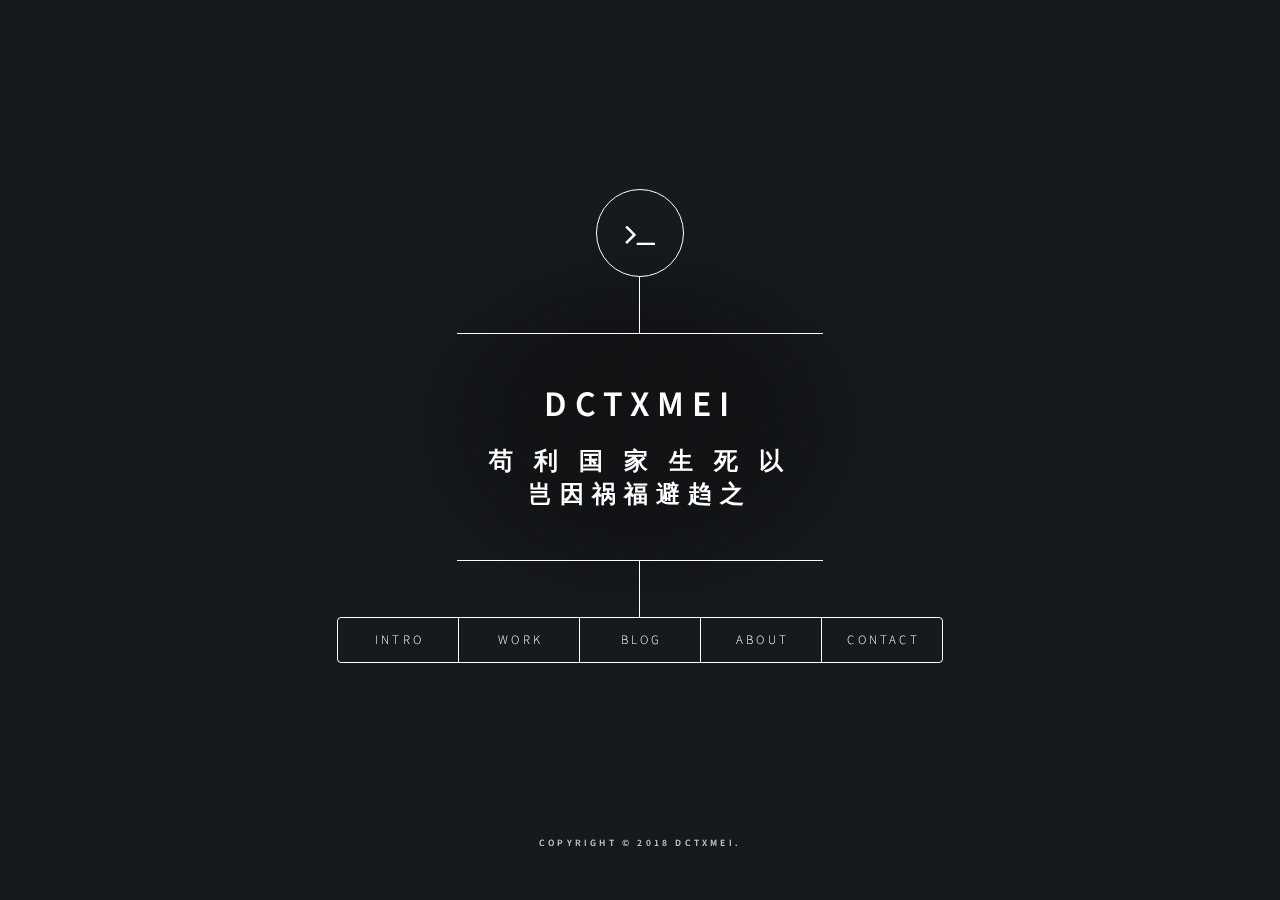
==== commit 0f8a0daf: "主页" ====
--- a/index.html
+++ b/index.html
@@ -6,7 +6,7 @@
 -->
 <html>
     <head>
-        <title>DCTM</title>
+        <title>dctxmei</title>
         <meta charset="utf-8" />
         <meta name="viewport" content="width=device-width, initial-scale=1, user-scalable=no" />
         <link rel="stylesheet" href="assets/css/main.css" />
@@ -25,7 +25,7 @@
                 </div>
                 <div class="content">
                     <div class="inner">
-                        <h1>DCTM</h1>
+                        <h1>dctxmei</h1>
                         <h2><!--[-->苟 利 国 家 生 死 以<!--]--><br />
                             <!--[-->岂因祸福避趋之<!--]--></h2>
                     </div>
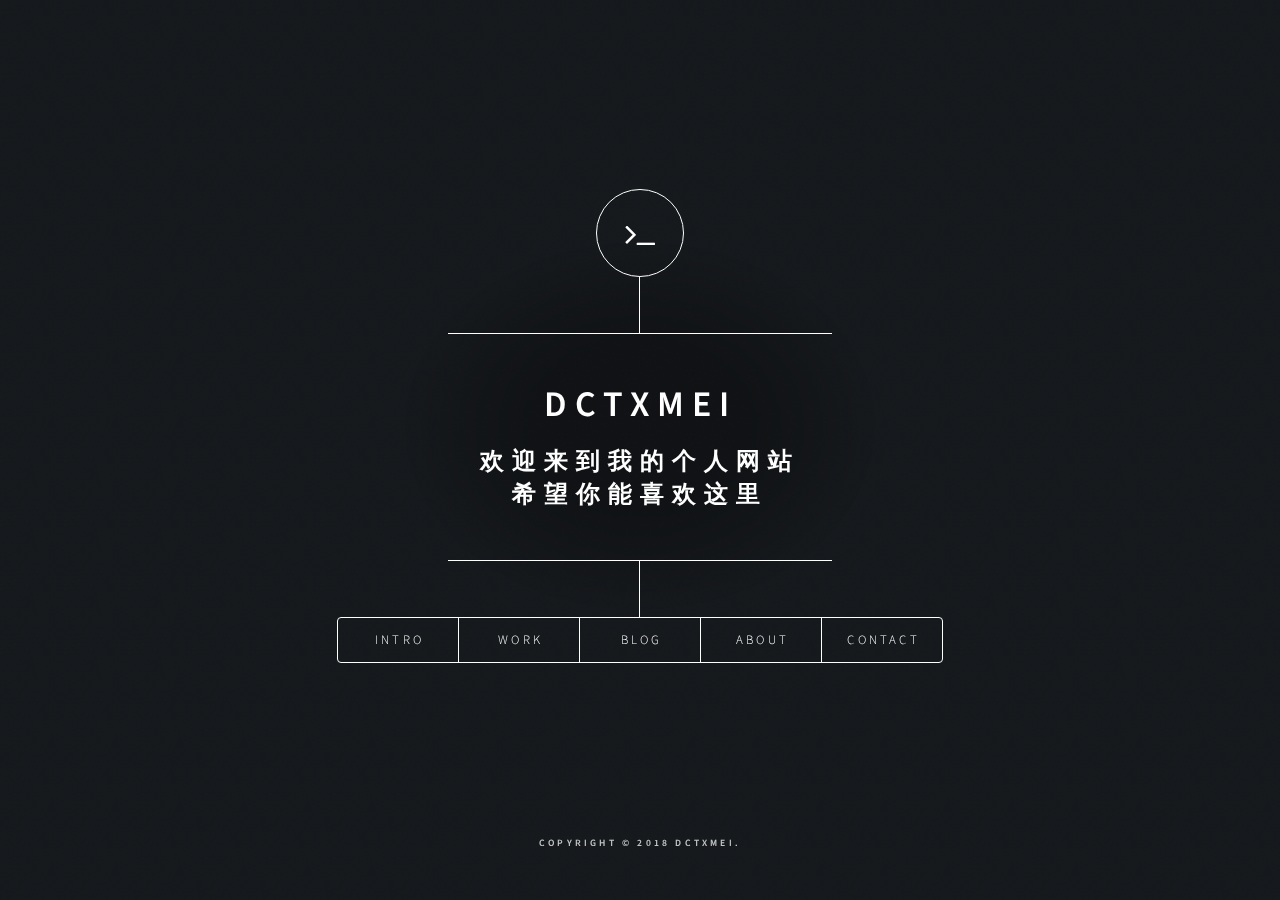
==== commit a6286a29: "Update Index" ====
--- a/index.html
+++ b/index.html
@@ -26,8 +26,8 @@
                 <div class="content">
                     <div class="inner">
                         <h1>dctxmei</h1>
-                        <h2><!--[-->苟 利 国 家 生 死 以<!--]--><br />
-                            <!--[-->岂因祸福避趋之<!--]--></h2>
+                        <h2><!--[-->欢迎来到我的个人网站<!--]--><br />
+                            <!--[-->希望你能喜欢这里<!--]--></h2>
                     </div>
                 </div>
                 <nav>
@@ -48,29 +48,30 @@
                 <!-- Intro -->
                 <article id="intro">
                     <h2 class="major">Intro</h2>
-                    <p>我是一位“利己主义者”。</p>
-                    <p>兴趣，美术；爱好，计算机。<br />
-                    崇尚“自由”，最近喜好研究哲学。</p>
+                    <p>兴趣使然的美术生<br />
+                    <p>足球很有趣<br />
+                    <p>GNU/Linux OS 爱好者<br />
+                    <p>Arch (Linux) (Us)er<br />
+                    <p>自由</p>
                 </article>
 
                 <!-- Work -->
                 <article id="work">
                     <h2 class="major">Work</h2>
-                    <p>天朝普通高中生。</p>
+                    <p>天朝普通高中生</p>
                 </article>
 
                 <!-- About -->
                 <article id="about">
                     <h2 class="major">About</h2>
-                    <p>我的朋友很少，但我很乐意结交好友。</p>
+                    <p>我的朋友很少······</p>
                 </article>
 
                 <!-- Contact -->
                 <article id="contact">
                     <h2 class="major">Contact</h2>
-                    <blockquote>E-mail one: dctxmei@gmail.com<br>E-mail two: dctxmei@foxmail.com</blockquote>
+                    <blockquote>E-mail: dctxmei@gmail.com<br>Telegram: <a href="https://t.me/dctxmei">@dctxmei</a></blockquote>
                     <ul class="icons">
-                        <li><a href="https://twitter.com/DCTMEI" class="icon fa-twitter"><span class="label">Twitter</span></a></li>
                         <li><a href="https://github.com/dctxmei" class="icon fa-github"><span class="label">GitHub</span></a></li>
                     </ul>
                 </article>
